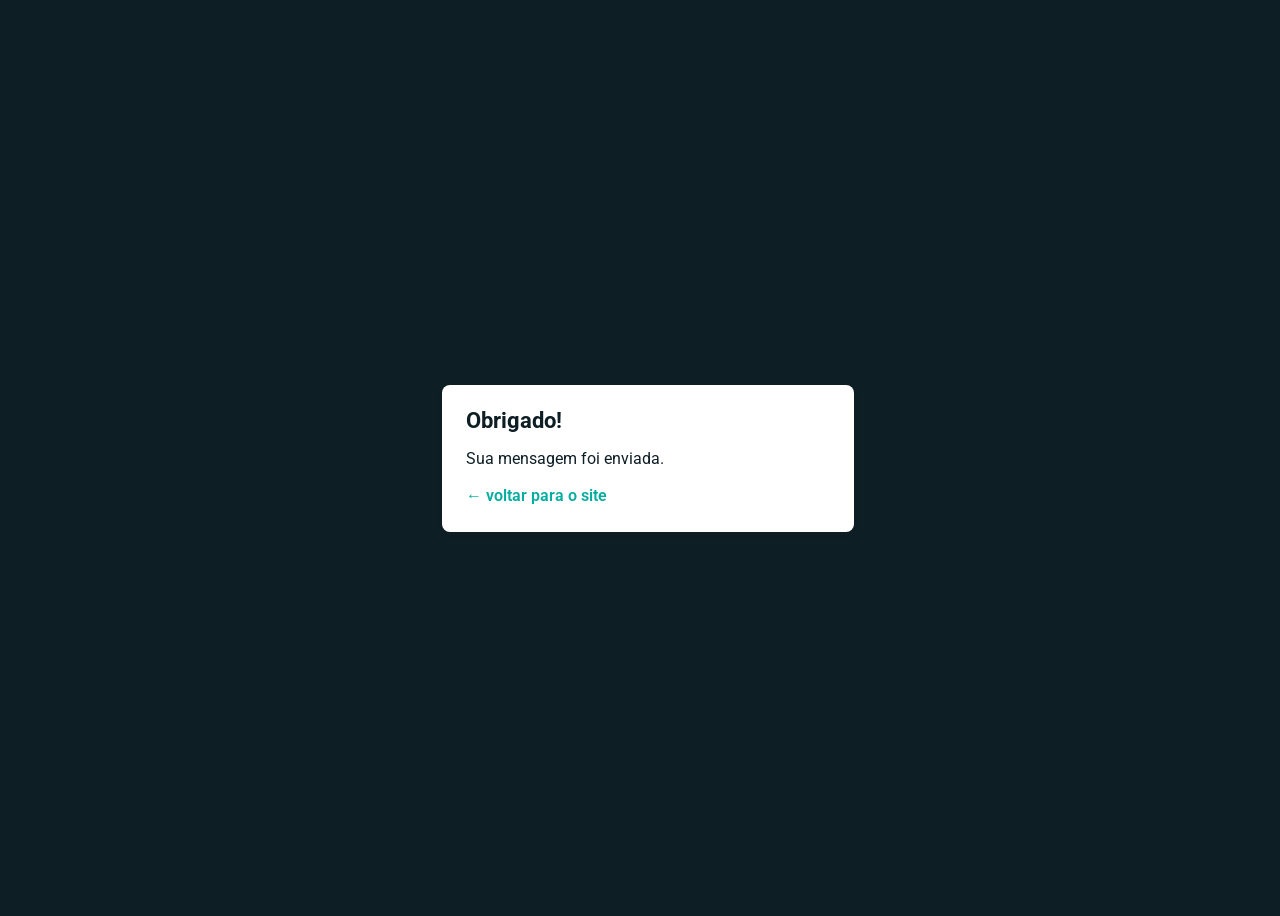
==== site/static/obrigado.html @ 1bc537c4 "Create obrigado.html" ====
<html>
  <head>

<meta charset="utf-8">

    <title>Obrigado!</title>
    <link href='https://fonts.googleapis.com/css?family=Roboto:400,700&subset=latin,latin-ext' rel='stylesheet' type='text/css'>
    <style>
    body {
      font-family: -apple-system, BlinkMacSystemFont, "Segoe UI", Roboto, Helvetica, Arial, sans-serif, "Apple Color Emoji", "Segoe UI Emoji", "Segoe UI Symbol";
      background: rgb(14, 30, 37);
      color: white;
      overflow: hidden;
    }

    h1 {
      margin: 0;
      font-size: 22px;
      line-height: 24px;
    }

    .main {
      position: relative;
      display: flex;
      flex-direction: column;
      align-items: center;
      justify-content: center;
      height: 100vh;
      width: 100vw;
    }

    .card {
      position: relative;
      display: flex;
      flex-direction: column;
      width: 75%;
      max-width: 364px;
      padding: 24px;
      background: white;
      color: rgb(14, 30, 37);
      border-radius: 8px;
      box-shadow: 0 2px 4px 0 rgba(14, 30, 37, .16);
    }

    a {
      margin: 0;
      text-decoration: none;
      font-weight: 600;
      line-height: 24px;
      color: #00ad9f;
    }

    a svg {
      position: relative;
      top: 2px;
    }

    a:hover,
    a:focus {
      text-decoration: underline;
      color: #007A70;
    }

    a:hover svg path{
      fill: #007A70;
    }

    p:last-of-type {
      margin: 0;
    }
    </style>
  </head>
  <body>

    <div class="main">
      <div class="card">
        <div class="header">
          <h1>Obrigado!</h1>
        </div>
        <div class="body">

          <p>Sua mensagem foi enviada.</p>

          <p>
            <a id="back-link" href="{{ .Permalink }}" />← voltar para o site</a>
          </p>
        </div>
      </div>
    </div>
    <script>
      (function() {
        if (document.referrer && document.location.host && document.referrer.match(new RegExp("^https?://" + document.location.host))) {
          document.getElementById("back-link").setAttribute("href", document.referrer);
        }
      })();
    </script>
  </body>
</html>
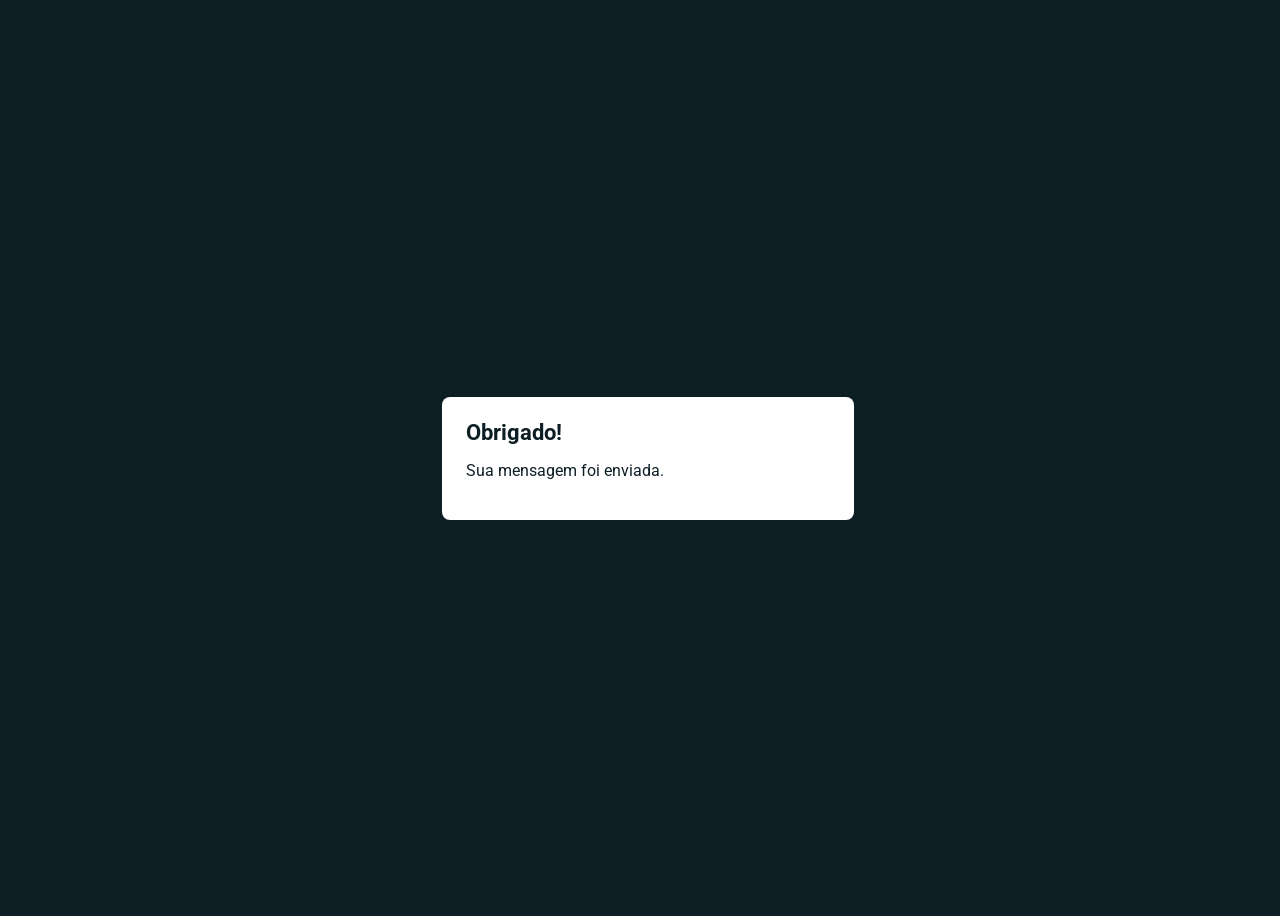
==== commit 640aa6ea: "Update obrigado.html" ====
--- a/site/static/obrigado.html
+++ b/site/static/obrigado.html
@@ -82,7 +82,7 @@
           <p>Sua mensagem foi enviada.</p>
 
           <p>
-            <a id="back-link" href="{{ .Permalink }}" />← voltar para o site</a>
+            <a id="back-link" href="/>← voltar para o site</a>
           </p>
         </div>
       </div>
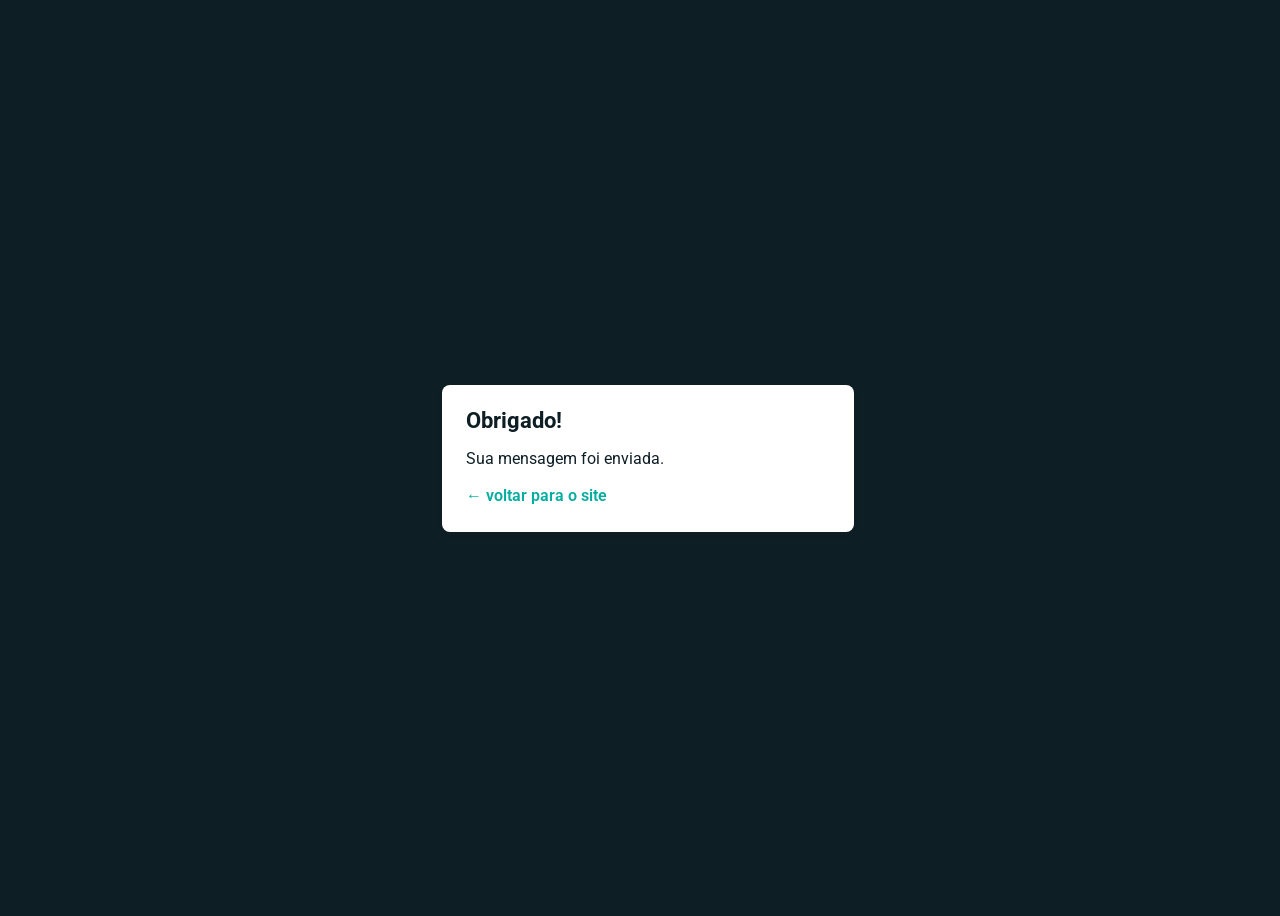
==== commit ddc1c1a1: "Update obrigado.html" ====
--- a/site/static/obrigado.html
+++ b/site/static/obrigado.html
@@ -82,7 +82,7 @@
           <p>Sua mensagem foi enviada.</p>
 
           <p>
-            <a id="back-link" href="/>← voltar para o site</a>
+            <a id="back-link" href="/">← voltar para o site</a>
           </p>
         </div>
       </div>
